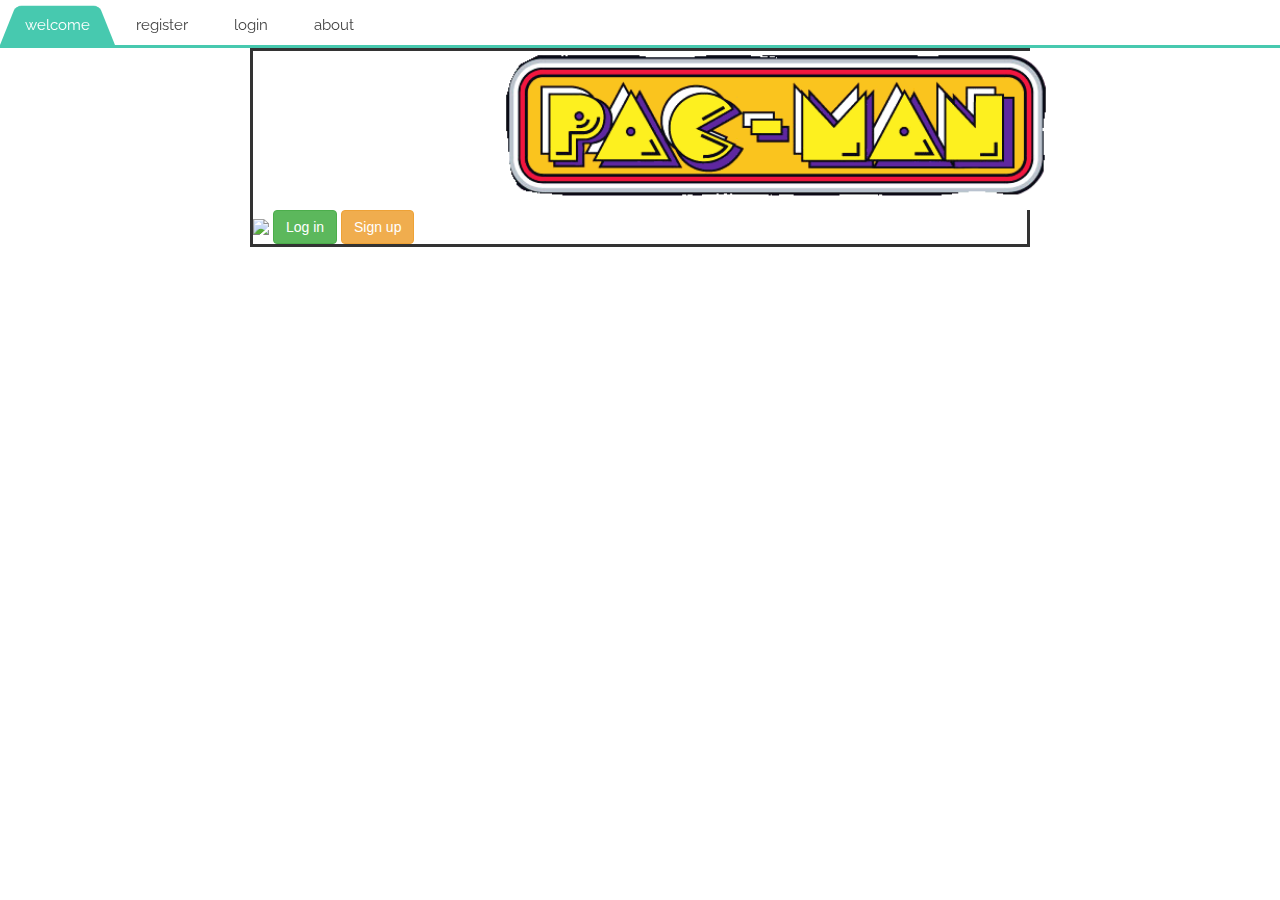
==== index.html @ bb159122 "a" ====
<!DOCTYPE html>
<html lang="en">
<head>
	<meta charset="UTF-8">
	<title>test</title>
	<script src="./jquery-3.4.1.slim.min.js"></script>
	<script type="text/javascript" src="./app.js"></script>
	<script src="./jquery.validate.js"></script>
	<script src="./formValidation.js"></script>
	<link rel="stylesheet" href="https://maxcdn.bootstrapcdn.com/bootstrap/3.3.5/css/bootstrap.min.css" />
	<link rel="stylesheet" type="text/css" href="style.css">
</head>
<body>
<div id='cssmenu'>
	<ul>
		<li class='active' id='welcome'><a href='#'>welcome</a></li>
		<li class='register'><a ref='#'>register</a></li>
		<li class='login'><a href='#'>login</a></li>
		<li id='about'><a href='#'>about</a></li>
	</ul>
</div>
<div class="content" id="welcomeDiv" >
	<div style="border-style: solid; margin-left: 250px;margin-right: 250px">
		<img src="pacTry.png" height="=100px" width="1200" style="padding-left: 250px">
		<img src="logoGif.gif" height="=200px" width="200px">
		<button type="button" id="loginBtn" class="btn btn-success">Log in</button>
		<button type="button" id="signupBtn"class="btn btn-warning">Sign up</button>
	</div>
</div>

<div class="content" id="settingsDiv" style='display:none'>
		<label style="align: center">Game Settings</label>
		<form  id="gameSettingform" method="post" class="form-horizontal" action="">
			<div class="form-group">
				<label class="col-sm-4 control-label" for="keyup">Key Up:</label>
				<div class="col-sm-1">
					<input type="text"  class="form-control" id="keyup" name="keyup" placeholder="keyup" maxlength="1" onkeydown="keyup_Output.value=event.keyCode;keyup.value=''"/>
				</div>
				<output style="color: red"  id="keyup_Output">38</output>
			</div>
			<div class="form-group">
				<label class="col-sm-4 control-label" for="keydown">Key Down:</label>
				<div class="col-sm-1">
					<input type="text"  class="form-control" id="keydown" name="keydown" placeholder="keydown" maxlength="1" onkeydown="keydown_Output.value=event.keyCode;keydown.value=''"/>
				</div>
				<output style="color: red"  id="keydown_Output">40</output>
			</div>
	<div class="form-group">
		<label class="col-sm-4 control-label" for="keyleft">Key Left:</label>
		<div class="col-sm-1">
			<input type="text"  class="form-control" id="keyleft" name="keyleft" placeholder="keyleft" maxlength="1" onkeydown="keyleft_Output.value=event.keyCode;keyleft.value=''"/>
		</div>
		<output style="color: red"  id="keyleft_Output">37</output>
	</div>
	<div class="form-group">
		<label class="col-sm-4 control-label" for="keyright">Key Right:</label>
		<div class="col-sm-1">
			<input type="text"  class="form-control" id="keyright" name="keyright" placeholder="keyright" maxlength="1" onkeydown="keyright_Output.value=event.keyCode;keyright.value=''"/>
		</div>
		<output style="color: red"  id="keyright_Output">39</output>
	</div>
	<div class="form-group">
		<label class="col-sm-4 control-label" for="numberBalls">Number of balls:</label>
		<div class="col-sm-2">
			<input type="range" value="50" class="form-control" id="numberBalls" name="numberBalls" placeholder="numberBalls" min="50" max="90" oninput="numberBalls_Output.value=numberBalls.value"/>
		</div>
		<output style="color: red"  id="numberBalls_Output">50</output>
	</div>
	<div class="form-group">
		<label class="col-sm-4 control-label" for="5PointBalls">5 point balls:</label>
		<div class="col-sm-1">
			<input type="color" value="#FF0000"  class="form-control" id="5PointBalls" name="5PointBalls" placeholder="5PointBalls"/>
		</div>
	</div>
	<div class="form-group">
		<label class="col-sm-4 control-label" for="15PointBalls">15 point balls:</label>
		<div class="col-sm-1">
			<input type="color" value="#0000FF"  class="form-control" id="15PointBalls" name="15PointBalls" placeholder="15PointBalls"/>
		</div>
	</div>
	<div class="form-group">
		<label class="col-sm-4 control-label" for="25PointBalls">25 point balls:</label>
		<div class="col-sm-1">
			<input type="color" value="#00FF00" class="form-control" id="25PointBalls" name="25PointBalls" placeholder="25PointBalls"/>
		</div>
	</div>
	<div class="form-group">
		<label class="col-sm-4 control-label" for="gameTime">Game time:</label>
		<div class="col-sm-2">
			<input type="range" value="60"  class="form-control" id="gameTime" name="gameTime" placeholder="gameTime" min="60" max="300" oninput="gameTime_Output.value=gameTime.value"/>
		</div>
		<output style="color: red"  id="gameTime_Output">60</output>
	</div>
	<div class="form-group">
		<label class="col-sm-4 control-label" for="numberMonters">Number of monsters:</label>
		<div class="col-sm-2">
			<input type="range" value="2"  class="form-control" id="numberMonters" name="numberMonters" placeholder="numberMonters" min="1" max="4" oninput="numberMonters_Output.value=numberMonters.value"/>
		</div>
		<output style="color: red"  id="numberMonters_Output">2</output>
	</div>
	<div class="col-sm-5 col-sm-offset-4">
		<button type="button" class="btn btn-primary" name="randomSetting"  id="randomSettings" onclick="randomSett()">Random settings</button>
		<button type="submit" class="btn btn-primary" name="submitSettings"  id="submitSettings">Start game</button>
	</div>
	</form>
</div>


<div class="content" id="registerDiv" style='display:none'>
	<!--sign up-->
	<div class="classSignUp">
		<label style="align-content: center">Sign Up</label>
		<form id="signupForm" method="post" class="form-horizontal" action="">
			<div class="form-group">
				<label class="col-sm-4 control-label" for="username">Username</label>
				<div class="col-sm-5">
					<input type="text" class="form-control" id="username" name="username" placeholder="Username" />
				</div>
			</div>
			<div class="form-group">
				<label class="col-sm-4 control-label" for="datepicker" >Birth Date</label>
				<div class="col-sm-5">
					<input type="date" class="form-control" id="datepicker" name="datepicker" placeholder="datepicker"  />
				</div>
			</div>

			<div class="form-group">
				<label class="col-sm-4 control-label" for="email">Email</label>
				<div class="col-sm-5">
					<input type="text" class="form-control" id="email" name="email" placeholder="Email" />
				</div>
			</div>

			<div class="form-group">
				<label class="col-sm-4 control-label" for="password">Password</label>
				<div class="col-sm-5">
					<input type="password" class="form-control" id="password" name="password" placeholder="Password" />
				</div>
			</div>

			<div class="form-group">
				<label class="col-sm-4 control-label" for="confirm_password">Confirm password</label>
				<div class="col-sm-5">
					<input type="password" class="form-control" id="confirm_password" name="confirm_password" placeholder="Confirm password" />
				</div>
			</div>
			<div class="form-group">
				<div class="col-sm-9 col-sm-offset-4">
					<button type="submit" class="btn btn-primary" name="signup" value="Sign up" >Sign up</button>
				</div>
			</div>
		</form>
	</div>
</div>
<div class="content" id="loginDiv" style='display:none'>
		<label style="align-content: center">Login</label>
		<form id="loginForm" method="post" class="form-horizontal" >
			<div class="form-group">
				<label class="col-sm-4 control-label" for="loginUsername">Username</label>
				<div class="col-sm-5">
					<input type="text" class="form-control" id="loginUsername" name="username" placeholder="Username" />
				</div>
			</div>
			<div class="form-group">
				<label class="col-sm-4 control-label" for="loginPassword">Password</label>
				<div class="col-sm-5">
					<input type="password" class="form-control" id="loginPassword" name="password" placeholder="Password" />
				</div>
			</div>

			<div class="form-group">
				<div class="col-sm-9 col-sm-offset-4">
					<input type="submit" id="loginButton" class="btn btn-primary" name="login"  value="Log in"></input>
				</div>
			</div>
		</form>
</div>
<div id="aboutDiv" style='display:none'>

</div>
<div class="content" id="gameDiv" style="position:absolute; margin-left: 300px;margin-right: 100px; width:100%; height:100%; display:none ">
	<div style="width: 100%; overflow: hidden;">
		<div style="width: 200px; float: left;">
			<div id="score">
				<label for="lblScore">SCORE:</label>
				<input id="lblScore" type="text" />
			</div>
			<div id="time">
				<label for="lblTime">TIME:</label>
				<input id="lblTime" type="text" />
			</div>
		</div>
		<div style="margin-left: 0px;">
			<canvas style="border-style: solid" id="heartCanvas" height="100" width="400"></canvas>
		</div>
	</div>
	<div id="game">
		<canvas style="border-style: solid" id="canvas" height="600" width="600"></canvas>
	</div>
	<button onclick="beginGame()">Start a new game</button>
</div>
<div id="myModal" class="modal">
	<div class="modal-content">
		<span class="close">&times;</span>
		<p>המשחק של עומר וצליל</p>
		<p>נעשה שימוש ב-template מהקישור הבא:</p>
		<p>https://www.w3schools.com/howto/tryit.asp?filename=tryhow_css_modal</p>
	</div>

</div>
<audio controls style='display:none'>
	<source src="moshik.mp3" type="audio/mpeg" >
</audio>
<script type="text/javascript" src="./menu.js"></script>
</body>
</html>
---- style.css ----
@import url(http://fonts.googleapis.com/css?family=Raleway);
#cssmenu,
#cssmenu ul,
#cssmenu ul li,
#cssmenu ul li a {
    margin: 0;
    padding: 0;
    border: 0;
    list-style: none;
    line-height: 1;
    display: block;
    position: relative;
    -webkit-box-sizing: border-box;
    -moz-box-sizing: border-box;
    box-sizing: border-box;
}
#cssmenu:after,
#cssmenu > ul:after {
    content: ".";
    display: block;
    clear: both;
    visibility: hidden;
    line-height: 0;
    height: 0;
}
#cssmenu {
    width: auto;
    border-bottom: 3px solid #47c9af;
    font-family: Raleway, sans-serif;
    line-height: 1;
}
#cssmenu ul {
    background: #ffffff;
}
#cssmenu > ul > li {
    float: left;
}
#cssmenu.align-center > ul {
    font-size: 0;
    text-align: center;
}
#cssmenu.align-center > ul > li {
    display: inline-block;
    float: none;
}
#cssmenu.align-right > ul > li {
    float: right;
}
#cssmenu.align-right > ul > li > a {
    margin-right: 0;
    margin-left: -4px;
}
#cssmenu > ul > li > a {
    z-index: 2;
    padding: 18px 25px 12px 25px;
    font-size: 15px;
    font-weight: 400;
    text-decoration: none;
    color: #444444;
    -webkit-transition: all .2s ease;
    -moz-transition: all .2s ease;
    -ms-transition: all .2s ease;
    -o-transition: all .2s ease;
    transition: all .2s ease;
    margin-right: -4px;
}
#cssmenu > ul > li.active > a,
#cssmenu > ul > li:hover > a,
#cssmenu > ul > li > a:hover {
    color: #ffffff;
}
#cssmenu > ul > li > a:after {
    position: absolute;
    left: 0;
    bottom: 0;
    right: 0;
    z-index: -1;
    width: 100%;
    height: 120%;
    border-top-left-radius: 8px;
    border-top-right-radius: 8px;
    content: "";
    -webkit-transition: all .2s ease;
    -o-transition: all .2s ease;
    transition: all .2s ease;
    -webkit-transform: perspective(5px) rotateX(2deg);
    -webkit-transform-origin: bottom;
    -moz-transform: perspective(5px) rotateX(2deg);
    -moz-transform-origin: bottom;
    transform: perspective(5px) rotateX(2deg);
    transform-origin: bottom;
}
#cssmenu > ul > li.active > a:after,
#cssmenu > ul > li:hover > a:after,
#cssmenu > ul > li > a:hover:after {
    background: #47c9af;
}

.modal {
    display: none; /* Hidden by default */
    position: fixed; /* Stay in place */
    z-index: 1; /* Sit on top */
    left: 0;
    top: 0;
    width: 100%; /* Full width */
    height: 100%; /* Full height */
    overflow: auto; /* Enable scroll if needed */
    background-color: rgb(0,0,0); /* Fallback color */
    background-color: rgba(0,0,0,0.4); /* Black w/ opacity */
}

/* Modal Content/Box */
.modal-content {
    background-color: #fefefe;
    margin: 15% auto; /* 15% from the top and centered */
    padding: 20px;
    border: 1px solid #888;
    width: 80%; /* Could be more or less, depending on screen size */
}

/* The Close Button */
.close {
    color: #aaa;
    float: right;
    font-size: 28px;
    font-weight: bold;
}

.close:hover,
.close:focus {
    color: black;
    text-decoration: none;
    cursor: pointer;
}
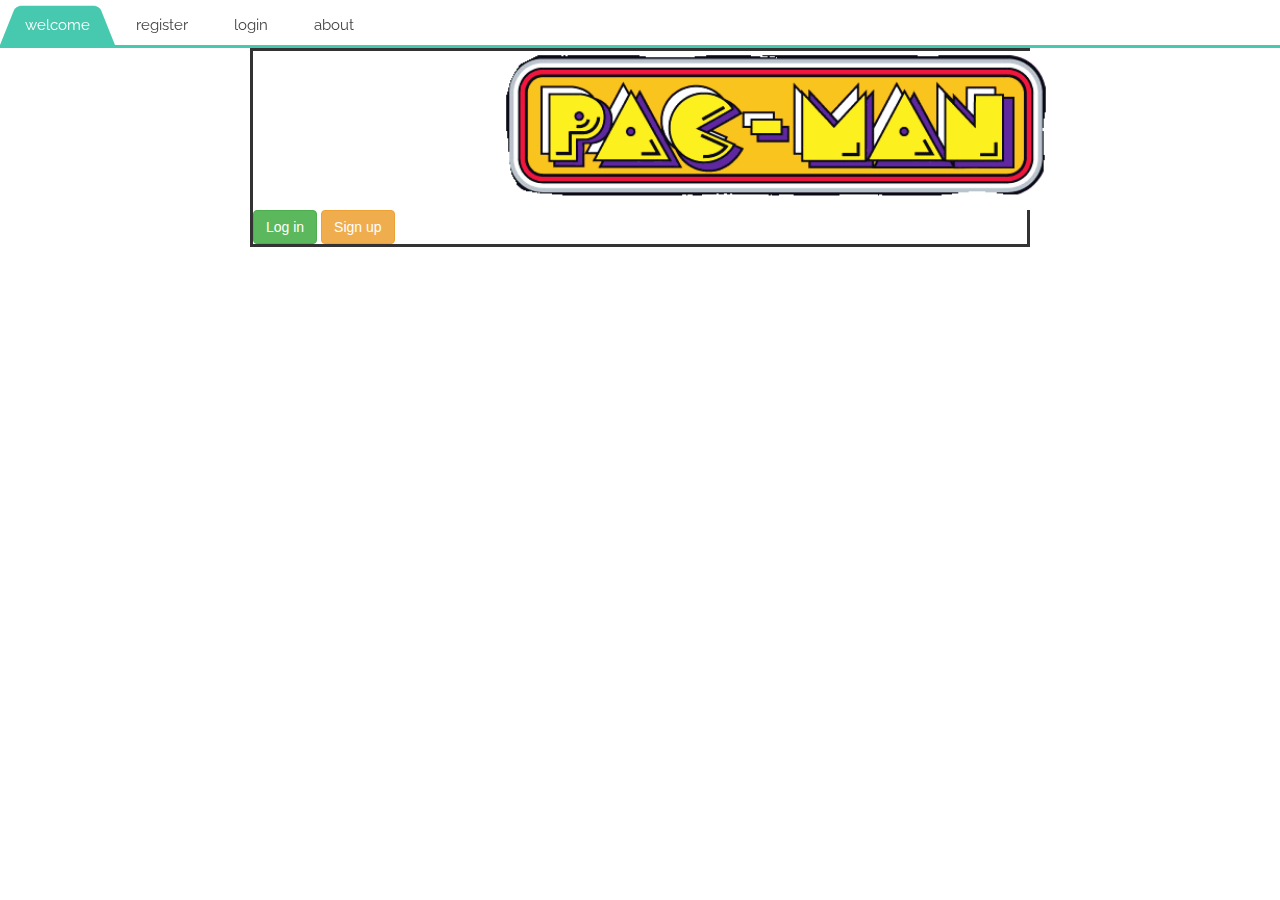
==== commit a85e9220: "game div fixes+ heart canvas ready" ====
--- a/index.html
+++ b/index.html
@@ -9,6 +9,7 @@
 	<script src="./formValidation.js"></script>
 	<link rel="stylesheet" href="https://maxcdn.bootstrapcdn.com/bootstrap/3.3.5/css/bootstrap.min.css" />
 	<link rel="stylesheet" type="text/css" href="style.css">
+
 </head>
 <body>
 <div id='cssmenu'>
@@ -22,7 +23,7 @@
 <div class="content" id="welcomeDiv" >
 	<div style="border-style: solid; margin-left: 250px;margin-right: 250px">
 		<img src="pacTry.png" height="=100px" width="1200" style="padding-left: 250px">
-		<img src="logoGif.gif" height="=200px" width="200px">
+
 		<button type="button" id="loginBtn" class="btn btn-success">Log in</button>
 		<button type="button" id="signupBtn"class="btn btn-warning">Sign up</button>
 	</div>
@@ -50,7 +51,7 @@
 		<div class="col-sm-1">
 			<input type="text"  class="form-control" id="keyleft" name="keyleft" placeholder="keyleft" maxlength="1" onkeydown="keyleft_Output.value=event.keyCode;keyleft.value=''"/>
 		</div>
-		<output style="color: red"  id="keyleft_Output">37</output>
+		<output style="color: #ff0000" id="keyleft_Output">37</output>
 	</div>
 	<div class="form-group">
 		<label class="col-sm-4 control-label" for="keyright">Key Right:</label>
@@ -69,7 +70,7 @@
 	<div class="form-group">
 		<label class="col-sm-4 control-label" for="5PointBalls">5 point balls:</label>
 		<div class="col-sm-1">
-			<input type="color" value="#FF0000"  class="form-control" id="5PointBalls" name="5PointBalls" placeholder="5PointBalls"/>
+			<input type="color" value="#ffe0bd"  class="form-control" id="5PointBalls" name="5PointBalls" placeholder="5PointBalls"/>
 		</div>
 	</div>
 	<div class="form-group">
@@ -103,101 +104,6 @@
 		<button type="submit" class="btn btn-primary" name="submitSettings"  id="submitSettings">Start game</button>
 	</div>
 	</form>
-</div>
-
-
-<div class="content" id="registerDiv" style='display:none'>
-	<!--sign up-->
-	<div class="classSignUp">
-		<label style="align-content: center">Sign Up</label>
-		<form id="signupForm" method="post" class="form-horizontal" action="">
-			<div class="form-group">
-				<label class="col-sm-4 control-label" for="username">Username</label>
-				<div class="col-sm-5">
-					<input type="text" class="form-control" id="username" name="username" placeholder="Username" />
-				</div>
-			</div>
-			<div class="form-group">
-				<label class="col-sm-4 control-label" for="datepicker" >Birth Date</label>
-				<div class="col-sm-5">
-					<input type="date" class="form-control" id="datepicker" name="datepicker" placeholder="datepicker"  />
-				</div>
-			</div>
-
-			<div class="form-group">
-				<label class="col-sm-4 control-label" for="email">Email</label>
-				<div class="col-sm-5">
-					<input type="text" class="form-control" id="email" name="email" placeholder="Email" />
-				</div>
-			</div>
-
-			<div class="form-group">
-				<label class="col-sm-4 control-label" for="password">Password</label>
-				<div class="col-sm-5">
-					<input type="password" class="form-control" id="password" name="password" placeholder="Password" />
-				</div>
-			</div>
-
-			<div class="form-group">
-				<label class="col-sm-4 control-label" for="confirm_password">Confirm password</label>
-				<div class="col-sm-5">
-					<input type="password" class="form-control" id="confirm_password" name="confirm_password" placeholder="Confirm password" />
-				</div>
-			</div>
-			<div class="form-group">
-				<div class="col-sm-9 col-sm-offset-4">
-					<button type="submit" class="btn btn-primary" name="signup" value="Sign up" >Sign up</button>
-				</div>
-			</div>
-		</form>
-	</div>
-</div>
-<div class="content" id="loginDiv" style='display:none'>
-		<label style="align-content: center">Login</label>
-		<form id="loginForm" method="post" class="form-horizontal" >
-			<div class="form-group">
-				<label class="col-sm-4 control-label" for="loginUsername">Username</label>
-				<div class="col-sm-5">
-					<input type="text" class="form-control" id="loginUsername" name="username" placeholder="Username" />
-				</div>
-			</div>
-			<div class="form-group">
-				<label class="col-sm-4 control-label" for="loginPassword">Password</label>
-				<div class="col-sm-5">
-					<input type="password" class="form-control" id="loginPassword" name="password" placeholder="Password" />
-				</div>
-			</div>
-
-			<div class="form-group">
-				<div class="col-sm-9 col-sm-offset-4">
-					<input type="submit" id="loginButton" class="btn btn-primary" name="login"  value="Log in"></input>
-				</div>
-			</div>
-		</form>
-</div>
-<div id="aboutDiv" style='display:none'>
-
-</div>
-<div class="content" id="gameDiv" style="position:absolute; margin-left: 300px;margin-right: 100px; width:100%; height:100%; display:none ">
-	<div style="width: 100%; overflow: hidden;">
-		<div style="width: 200px; float: left;">
-			<div id="score">
-				<label for="lblScore">SCORE:</label>
-				<input id="lblScore" type="text" />
-			</div>
-			<div id="time">
-				<label for="lblTime">TIME:</label>
-				<input id="lblTime" type="text" />
-			</div>
-		</div>
-		<div style="margin-left: 0px;">
-			<canvas style="border-style: solid" id="heartCanvas" height="100" width="400"></canvas>
-		</div>
-	</div>
-	<div id="game">
-		<canvas style="border-style: solid" id="canvas" height="600" width="600"></canvas>
-	</div>
-	<button onclick="beginGame()">Start a new game</button>
 </div>
 <div id="myModal" class="modal">
 	<div class="modal-content">
@@ -208,9 +114,154 @@
 	</div>
 
 </div>
+<div class="content" id="registerDiv" style='display:none'>
+	<!--sign up-->
+	<div class="classSignUp">
+		<label style="align-content: center">Sign Up</label>
+		<form id="signupForm" method="post" class="form-horizontal" action="">
+			<div class="form-group">
+				<label class="col-sm-4 control-label" for="username">Username</label>
+				<div class="col-sm-5">
+					<input type="text" class="form-control" id="username" name="username" placeholder="Username" />
+				</div>
+			</div>
+			<div class="form-group">
+				<label class="col-sm-4 control-label" for="datepicker" >Birth Date</label>
+				<div class="col-sm-5">
+					<input type="date" class="form-control" id="datepicker" name="datepicker" placeholder="datepicker"  />
+				</div>
+			</div>
+
+			<div class="form-group">
+				<label class="col-sm-4 control-label" for="email">Email</label>
+				<div class="col-sm-5">
+					<input type="text" class="form-control" id="email" name="email" placeholder="Email" />
+				</div>
+			</div>
+
+			<div class="form-group">
+				<label class="col-sm-4 control-label" for="password">Password</label>
+				<div class="col-sm-5">
+					<input type="password" class="form-control" id="password" name="password" placeholder="Password" />
+				</div>
+			</div>
+
+			<div class="form-group">
+				<label class="col-sm-4 control-label" for="confirm_password">Confirm password</label>
+				<div class="col-sm-5">
+					<input type="password" class="form-control" id="confirm_password" name="confirm_password" placeholder="Confirm password" />
+				</div>
+			</div>
+			<div class="form-group">
+				<div class="col-sm-9 col-sm-offset-4">
+					<button type="submit" class="btn btn-primary" name="signup" value="Sign up" >Sign up</button>
+				</div>
+			</div>
+		</form>
+	</div>
+</div>
+<div class="content" id="loginDiv" style='display:none'>
+		<label style="align-content: center">Login</label>
+		<form id="loginForm" method="post" class="form-horizontal" >
+			<div class="form-group">
+				<label class="col-sm-4 control-label" for="loginUsername">Username</label>
+				<div class="col-sm-5">
+					<input type="text" class="form-control" id="loginUsername" name="username" placeholder="Username" />
+				</div>
+			</div>
+			<div class="form-group">
+				<label class="col-sm-4 control-label" for="loginPassword">Password</label>
+				<div class="col-sm-5">
+					<input type="password" class="form-control" id="loginPassword" name="password" placeholder="Password" />
+				</div>
+			</div>
+
+			<div class="form-group">
+				<div class="col-sm-9 col-sm-offset-4">
+					<input type="submit" id="loginButton" class="btn btn-primary" name="login"  value="Log in"></input>
+				</div>
+			</div>
+		</form>
+</div>
+<div class="content" id="gameDiv" style=" display:none ">
+	<div class="container" style="text-align: center">
+		<div class="row" style="height: 80px">
+			<div class="col-sm-2" style="text-align: left;">
+				<div id="score" style="padding-left: 100px; height: 40px ;"  >
+					<label for="lblScore" style="float:left; margin-right: 3px;">Score:</label>
+					<output id="lblScore" type="text"  style="padding-bottom: 2px"/>
+				</div>
+				<div id="time" style="padding-left: 100px; height: 40px">
+					<label for="lblTime" style="float:left;margin-right: 3px ">Time:</label>
+					<output id="lblTime" type="text" style="padding-bottom: 2px"/>
+				</div>
+			</div>
+			<div  class="col-sm-10" >
+				<div align="left">
+					<canvas  id="heartCanvas" height="80" width="400" style="padding-left: 50px"></canvas>
+				</div>
+			</div>
+		</div>
+		<div class="row">
+			<div  id="game" class="col-sm-10" style="text-align: center">
+				<canvas style="border-style: groove" id="canvas" height="600" width="600" ></canvas>
+			</div>
+			<div class="col-sm-2" style="text-align: center;">
+				<label >Game Settings:</label>
+				<br>
+				<div id="lblgameTime">
+					<label >Game Time:</label>
+					<output id="lblgameTime_Output" type="text"  />
+				</div>
+				<div  id="lblnumOfBalls">
+					<label>Number of Balls:</label>
+					<output id="lblnumOfBalls_Output" type="text" />
+				</div>
+				<div  id="lblnumOfMons">
+					<label>Number of Monsters:</label>
+					<output id="lblnumOfMons_Output" type="text" />
+				</div>
+				<div  id="lblUpkey">
+					<label>Up Key:</label>
+					<output id="lblUpkey_Output" type="text" />
+				</div>
+				<div  id="lblDowntkey">
+					<label>Down Key:</label>
+					<output id="lblDownkey_Output" type="text" />
+				</div>
+				<div  id="lblLeftkey">
+					<label>Left Key:</label>
+					<output id="lblLeftkey_Output" type="text" />
+				</div>
+				<div  id="lblRightkey">
+					<label>Right Key:</label>
+					<output id="lblRightkey_Output" type="text" />
+				</div>
+				<div  id="lbl5PointColor">
+					<label>5 Point Color:</label>
+					<canvas id="5pointColor" width="20" height="10"></canvas>
+				</div>
+				<div  id="lbl15PointColor">
+					<label>15 Point Color:</label>
+					<canvas id="15pointColor" width="20" height="10"></canvas>
+
+				</div>
+				<div  id="lbl25PointColor">
+					<label>25 Point Color:</label>
+					<canvas id="25pointColor" width="20" height="10"></canvas>
+				</div>
+				<div>
+					<button onclick="beginGame()" class="btn btn-default btn-lg active">New Game</button>
+				</div>
+
+			</div>
+		</div>
+	</div>
+</div>
+<script type="text/javascript" src="./menu.js"></script>
 <audio controls style='display:none'>
 	<source src="moshik.mp3" type="audio/mpeg" >
 </audio>
-<script type="text/javascript" src="./menu.js"></script>
+</div>
 </body>
 </html>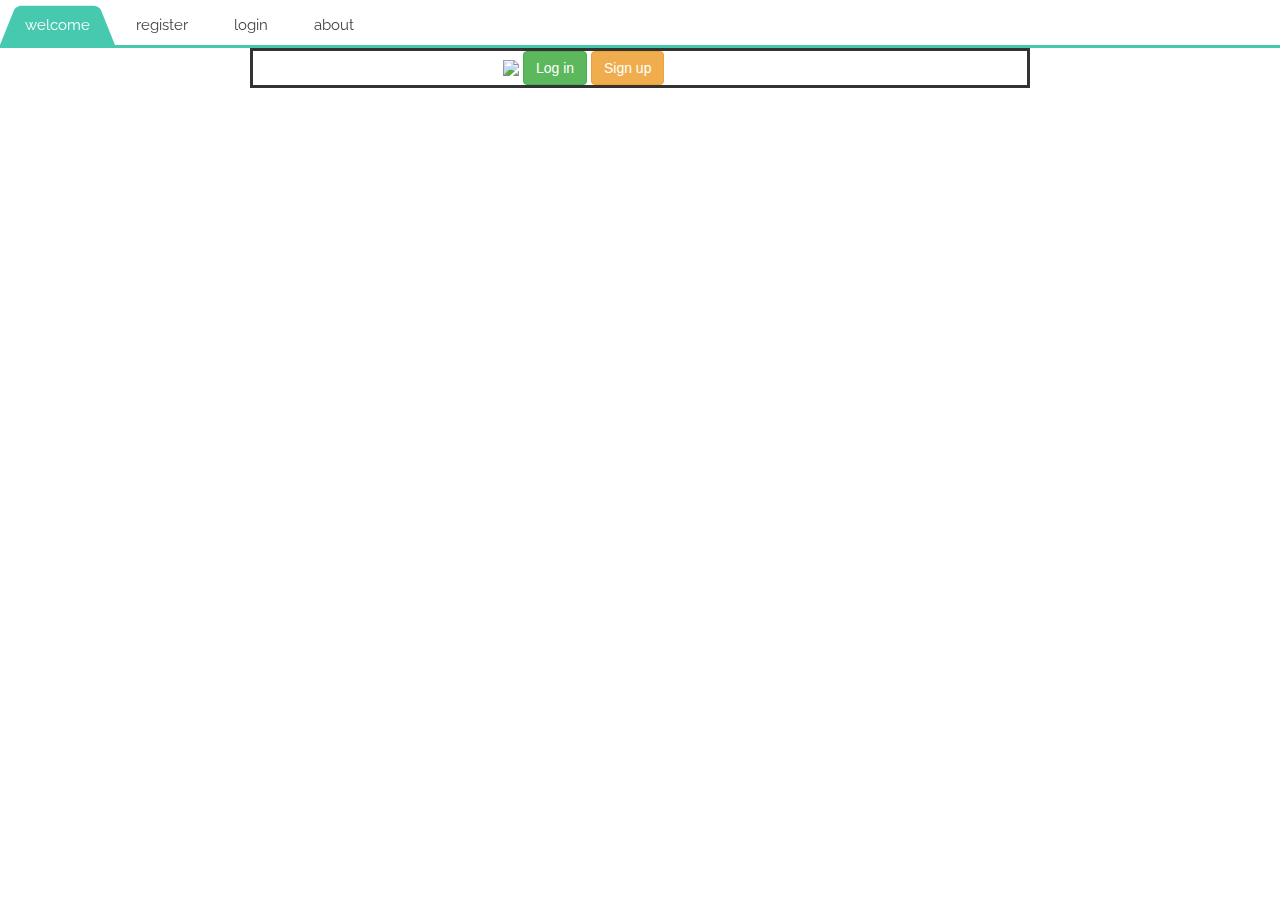
==== commit a804975a: "Merge remote-tracking branch 'origin/master'" ====
--- a/index.html
+++ b/index.html
@@ -4,12 +4,11 @@
 	<meta charset="UTF-8">
 	<title>test</title>
 	<script src="./jquery-3.4.1.slim.min.js"></script>
-	<script type="text/javascript" src="./app.js"></script>
-	<script src="./jquery.validate.js"></script>
-	<script src="./formValidation.js"></script>
+	<script type="text/javascript" src="js/app.js"></script>
+	<script src="js/jquery.validate.js"></script>
+	<script src="js/formValidation.js"></script>
 	<link rel="stylesheet" href="https://maxcdn.bootstrapcdn.com/bootstrap/3.3.5/css/bootstrap.min.css" />
 	<link rel="stylesheet" type="text/css" href="style.css">
-
 </head>
 <body>
 <div id='cssmenu'>
@@ -22,7 +21,7 @@
 </div>
 <div class="content" id="welcomeDiv" >
 	<div style="border-style: solid; margin-left: 250px;margin-right: 250px">
-		<img src="pacTry.png" height="=100px" width="1200" style="padding-left: 250px">
+		<img src="image/pacTry.png" height="=100px" width="1200" style="padding-left: 250px">
 
 		<button type="button" id="loginBtn" class="btn btn-success">Log in</button>
 		<button type="button" id="signupBtn"class="btn btn-warning">Sign up</button>
@@ -250,17 +249,19 @@
 					<label>25 Point Color:</label>
 					<canvas id="25pointColor" width="20" height="10"></canvas>
 				</div>
-				<div>
+				<div style="float:left" >
+					<button onclick="beginGame()" class="btn btn-default btn-lg active">Change settings</button>
 					<button onclick="beginGame()" class="btn btn-default btn-lg active">New Game</button>
-				</div>
-
-			</div>
-		</div>
-	</div>
-</div>
-<script type="text/javascript" src="./menu.js"></script>
+					<button  id="btnSetSettings" class="btn btn-default btn-lg active">Settings</button>
+				</div>
+
+			</div>
+		</div>
+	</div>
+</div>
+<script type="text/javascript" src="js/menu.js"></script>
 <audio controls style='display:none'>
-	<source src="moshik.mp3" type="audio/mpeg" >
+	<source src="sound/moshik.mp3" type="audio/mpeg" >
 </audio>
 </div>
 </body>
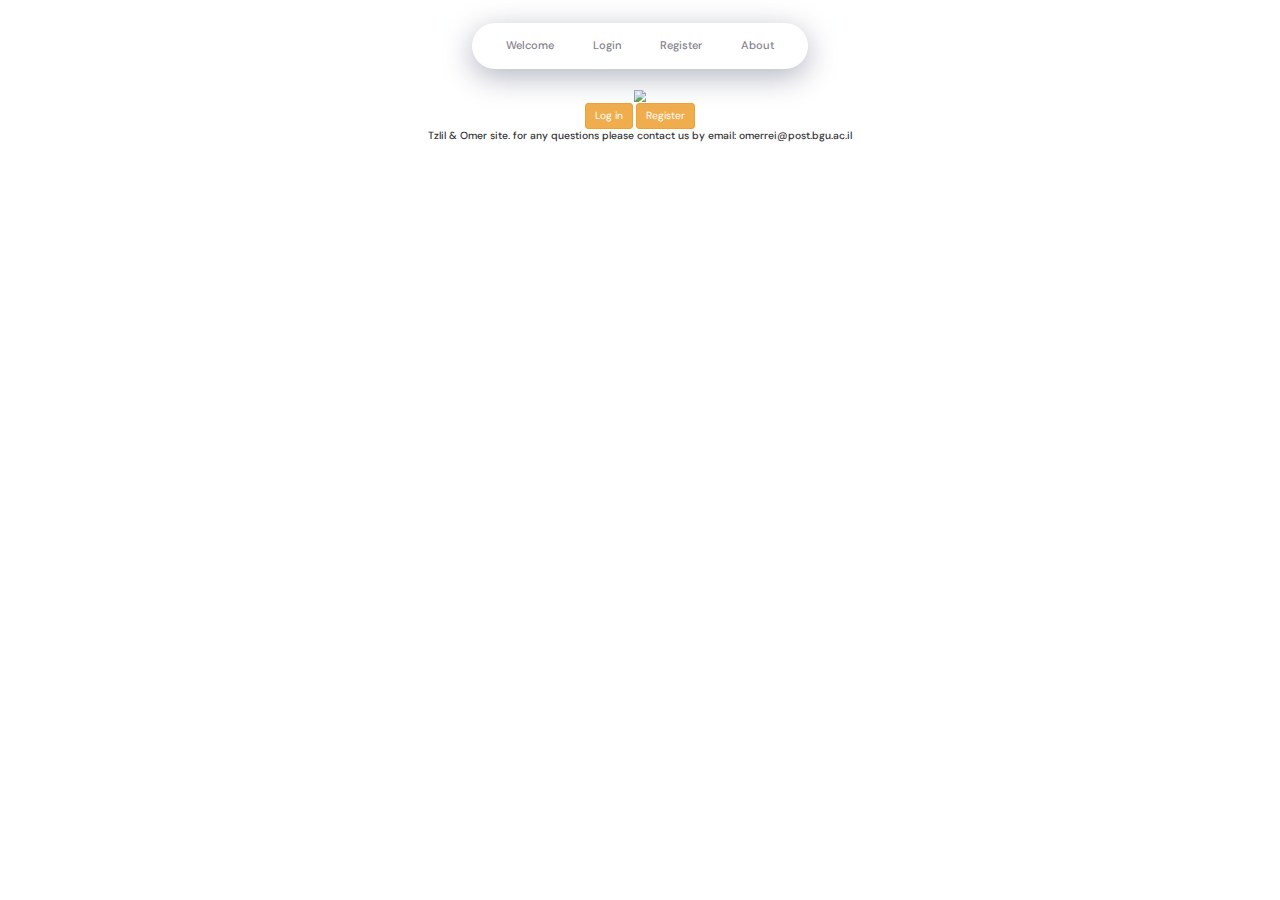
==== commit 5932a827: "last commit inshala" ====
--- a/index.html
+++ b/index.html
@@ -3,109 +3,120 @@
 <head>
 	<meta charset="UTF-8">
 	<title>test</title>
-	<script src="./jquery-3.4.1.slim.min.js"></script>
-	<script type="text/javascript" src="js/app.js"></script>
+	<script src="js/jquery-3.4.1.slim.min.js"></script>
+	<link rel="stylesheet" type="text/css" href="style.css">
 	<script src="js/jquery.validate.js"></script>
 	<script src="js/formValidation.js"></script>
-	<link rel="stylesheet" href="https://maxcdn.bootstrapcdn.com/bootstrap/3.3.5/css/bootstrap.min.css" />
-	<link rel="stylesheet" type="text/css" href="style.css">
+	<script src="js/app.js"></script>
+	<script src="js/menu.js"></script>
+	<!--    <link rel="stylesheet" href="https://stackpath.bootstrapcdn.com/bootstrap/4.3.1/css/bootstrap.min.css" >-->
 </head>
 <body>
-<div id='cssmenu'>
-	<ul>
-		<li class='active' id='welcome'><a href='#'>welcome</a></li>
-		<li class='register'><a ref='#'>register</a></li>
-		<li class='login'><a href='#'>login</a></li>
-		<li id='about'><a href='#'>about</a></li>
-	</ul>
-</div>
-<div class="content" id="welcomeDiv" >
-	<div style="border-style: solid; margin-left: 250px;margin-right: 250px">
-		<img src="image/pacTry.png" height="=100px" width="1200" style="padding-left: 250px">
-
-		<button type="button" id="loginBtn" class="btn btn-success">Log in</button>
-		<button type="button" id="signupBtn"class="btn btn-warning">Sign up</button>
-	</div>
-</div>
-
+<div align="center">
+	<canvas  id="headCanvas" height="25" width="800" align="center" ></canvas>
+	</br>
+</div>
+<divmenu id='cssmenu' align="center" >
+	<nav class="nav" >
+		<a href="#" class="nav-item" active-color="orange" id="aWelcome">Welcome</a>
+		<a href="#" class="nav-item" active-color="blue" id="aLogin">Login</a>
+		<a href="#" class="nav-item" active-color="red" id="aRegister">Register</a>
+		<a href="#" class="nav-item" active-color="green" id="aAbout">About</a>
+		<span class="nav-indicator"></span>
+	</nav>
+</divmenu>
+
+<div class="content" id="welcomeDiv" align="center" >
+	</br>
+	<img src="image/welcomePic.png">
+	</br>
+	<fieldset class="fieldWelcome" >
+		<div >
+
+			<button type="button" id="loginBtn" class="btn btn-warning">Log in</button>
+			<button type="button" id="signupBtn"class="btn btn-warning">Register</button>
+		</div>
+	</fieldset>
+</div>
 <div class="content" id="settingsDiv" style='display:none'>
-		<label style="align: center">Game Settings</label>
-		<form  id="gameSettingform" method="post" class="form-horizontal" action="">
-			<div class="form-group">
-				<label class="col-sm-4 control-label" for="keyup">Key Up:</label>
-				<div class="col-sm-1">
-					<input type="text"  class="form-control" id="keyup" name="keyup" placeholder="keyup" maxlength="1" onkeydown="keyup_Output.value=event.keyCode;keyup.value=''"/>
-				</div>
-				<output style="color: red"  id="keyup_Output">38</output>
-			</div>
-			<div class="form-group">
-				<label class="col-sm-4 control-label" for="keydown">Key Down:</label>
-				<div class="col-sm-1">
-					<input type="text"  class="form-control" id="keydown" name="keydown" placeholder="keydown" maxlength="1" onkeydown="keydown_Output.value=event.keyCode;keydown.value=''"/>
-				</div>
-				<output style="color: red"  id="keydown_Output">40</output>
-			</div>
-	<div class="form-group">
-		<label class="col-sm-4 control-label" for="keyleft">Key Left:</label>
-		<div class="col-sm-1">
-			<input type="text"  class="form-control" id="keyleft" name="keyleft" placeholder="keyleft" maxlength="1" onkeydown="keyleft_Output.value=event.keyCode;keyleft.value=''"/>
-		</div>
-		<output style="color: #ff0000" id="keyleft_Output">37</output>
-	</div>
-	<div class="form-group">
-		<label class="col-sm-4 control-label" for="keyright">Key Right:</label>
-		<div class="col-sm-1">
-			<input type="text"  class="form-control" id="keyright" name="keyright" placeholder="keyright" maxlength="1" onkeydown="keyright_Output.value=event.keyCode;keyright.value=''"/>
-		</div>
-		<output style="color: red"  id="keyright_Output">39</output>
-	</div>
-	<div class="form-group">
-		<label class="col-sm-4 control-label" for="numberBalls">Number of balls:</label>
-		<div class="col-sm-2">
-			<input type="range" value="50" class="form-control" id="numberBalls" name="numberBalls" placeholder="numberBalls" min="50" max="90" oninput="numberBalls_Output.value=numberBalls.value"/>
-		</div>
-		<output style="color: red"  id="numberBalls_Output">50</output>
-	</div>
-	<div class="form-group">
-		<label class="col-sm-4 control-label" for="5PointBalls">5 point balls:</label>
-		<div class="col-sm-1">
-			<input type="color" value="#ffe0bd"  class="form-control" id="5PointBalls" name="5PointBalls" placeholder="5PointBalls"/>
-		</div>
-	</div>
-	<div class="form-group">
-		<label class="col-sm-4 control-label" for="15PointBalls">15 point balls:</label>
-		<div class="col-sm-1">
-			<input type="color" value="#0000FF"  class="form-control" id="15PointBalls" name="15PointBalls" placeholder="15PointBalls"/>
-		</div>
-	</div>
-	<div class="form-group">
-		<label class="col-sm-4 control-label" for="25PointBalls">25 point balls:</label>
-		<div class="col-sm-1">
-			<input type="color" value="#00FF00" class="form-control" id="25PointBalls" name="25PointBalls" placeholder="25PointBalls"/>
-		</div>
-	</div>
-	<div class="form-group">
-		<label class="col-sm-4 control-label" for="gameTime">Game time:</label>
-		<div class="col-sm-2">
-			<input type="range" value="60"  class="form-control" id="gameTime" name="gameTime" placeholder="gameTime" min="60" max="300" oninput="gameTime_Output.value=gameTime.value"/>
-		</div>
-		<output style="color: red"  id="gameTime_Output">60</output>
-	</div>
-	<div class="form-group">
-		<label class="col-sm-4 control-label" for="numberMonters">Number of monsters:</label>
-		<div class="col-sm-2">
-			<input type="range" value="2"  class="form-control" id="numberMonters" name="numberMonters" placeholder="numberMonters" min="1" max="4" oninput="numberMonters_Output.value=numberMonters.value"/>
-		</div>
-		<output style="color: red"  id="numberMonters_Output">2</output>
-	</div>
-	<div class="col-sm-5 col-sm-offset-4">
-		<button type="button" class="btn btn-primary" name="randomSetting"  id="randomSettings" onclick="randomSett()">Random settings</button>
-		<button type="submit" class="btn btn-primary" name="submitSettings"  id="submitSettings">Start game</button>
-	</div>
+	<h3  style="align: center"> Game Settings</h3>
+	<form  id="gameSettingform" method="post" class="form-horizontal" action="">
+		<div class="form-group">
+			<label class="col-sm-4 control-label" for="keyup">Key Up:</label>
+			<div class="col-sm-4">
+				<input type="text"  class="form-control" id="keyup" name="keyup" placeholder="keyup" maxlength="1" onkeydown="keyup_Output.value=event.keyCode;keyup.value=''"/>
+			</div>
+			<output style="color: blue"  id="keyup_Output">38</output>
+		</div>
+		<div class="form-group">
+			<label class="col-sm-4 control-label" for="keydown">Key Down:</label>
+			<div class="col-sm-4">
+				<input type="text"  class="form-control" id="keydown" name="keydown" placeholder="keydown" maxlength="1" onkeydown="keydown_Output.value=event.keyCode;keydown.value=''"/>
+			</div>
+			<output style="color: blue"  id="keydown_Output">40</output>
+		</div>
+		<div class="form-group">
+			<label class="col-sm-4 control-label" for="keyleft">Key Left:</label>
+			<div class="col-sm-4">
+				<input type="text"  class="form-control" id="keyleft" name="keyleft" placeholder="keyleft" maxlength="1" onkeydown="keyleft_Output.value=event.keyCode;keyleft.value=''"/>
+			</div>
+			<output style="color: blue" id="keyleft_Output">37</output>
+		</div>
+		<div class="form-group">
+			<label class="col-sm-4 control-label" for="keyright">Key Right:</label>
+			<div class="col-sm-4">
+				<input type="text"  class="form-control" id="keyright" name="keyright" placeholder="keyright" maxlength="1" onkeydown="keyright_Output.value=event.keyCode;keyright.value=''"/>
+			</div>
+			<output style="color: blue"  id="keyright_Output">39</output>
+		</div>
+		<div class="form-group">
+			<label class="col-sm-4 control-label" for="numberBalls">Number of balls:</label>
+			<div class="col-sm-4">
+				<input type="range" value="50" class="form-control" id="numberBalls" name="numberBalls" placeholder="numberBalls" min="50" max="90" oninput="numberBalls_Output.value=numberBalls.value"/>
+			</div>
+			<output style="color: blue"  id="numberBalls_Output">50</output>
+		</div>
+		<div class="form-group">
+			<label class="col-sm-4 control-label" for="5PointBalls">5 point balls:</label>
+			<div class="col-sm-4">
+				<input type="color" value="#cc3300"  class="form-control" id="5PointBalls" name="5PointBalls" placeholder="5PointBalls"/>
+			</div>
+		</div>
+		<div class="form-group">
+			<label class="col-sm-4 control-label" for="15PointBalls">15 point balls:</label>
+			<div class="col-sm-4">
+				<input type="color" value="#0000FF"  class="form-control" id="15PointBalls" name="15PointBalls" placeholder="15PointBalls"/>
+			</div>
+		</div>
+		<div class="form-group">
+			<label class="col-sm-4 control-label" for="25PointBalls">25 point balls:</label>
+			<div class="col-sm-4">
+				<input type="color" value="#00FF00" class="form-control" id="25PointBalls" name="25PointBalls" placeholder="25PointBalls"/>
+			</div>
+		</div>
+		<div class="form-group">
+			<label class="col-sm-4 control-label" for="gameTime">Game time:</label>
+			<div class="col-sm-4">
+				<input type="range" value="60"  class="form-control" id="gameTime" name="gameTime" placeholder="gameTime" min="60" max="300" oninput="gameTime_Output.value=gameTime.value"/>
+			</div>
+			<output style="color: blue"  id="gameTime_Output">60</output>
+		</div>
+		<div class="form-group">
+			<label class="col-sm-4 control-label" for="numberMonters">Number of monsters:</label>
+			<div class="col-sm-4">
+				<input type="range" value="2"  class="form-control" id="numberMonters" name="numberMonters" placeholder="numberMonters" min="1" max="4" oninput="numberMonters_Output.value=numberMonters.value"/>
+			</div>
+			<output style="color: blue"  id="numberMonters_Output">2</output>
+		</div>
+		<div class="col-sm-4 col-sm-offset-4">
+			<button type="button" class="btn btn-primary" name="randomSetting"  id="randomSettings" onclick="randomSett()">Random settings</button>
+			<button type="submit" class="btn btn-primary" name="submitSettings"  id="submitSettings">Start game</button>
+		</div>
 	</form>
-</div>
-<div id="myModal" class="modal">
-	<div class="modal-content">
+
+</div>
+<div id="myModal" class="modal"  style='display:none'>
+	<div class="modal-content" >
 		<span class="close">&times;</span>
 		<p>המשחק של עומר וצליל</p>
 		<p>נעשה שימוש ב-template מהקישור הבא:</p>
@@ -114,45 +125,46 @@
 
 </div>
 <div class="content" id="registerDiv" style='display:none'>
-	<!--sign up-->
 	<div class="classSignUp">
-		<label style="align-content: center">Sign Up</label>
+		<br>
+		<h3>Register</h3>
+		<br>
 		<form id="signupForm" method="post" class="form-horizontal" action="">
 			<div class="form-group">
 				<label class="col-sm-4 control-label" for="username">Username</label>
-				<div class="col-sm-5">
+				<div class="col-sm-4">
 					<input type="text" class="form-control" id="username" name="username" placeholder="Username" />
 				</div>
 			</div>
 			<div class="form-group">
 				<label class="col-sm-4 control-label" for="datepicker" >Birth Date</label>
-				<div class="col-sm-5">
+				<div class="col-sm-4">
 					<input type="date" class="form-control" id="datepicker" name="datepicker" placeholder="datepicker"  />
 				</div>
 			</div>
 
 			<div class="form-group">
 				<label class="col-sm-4 control-label" for="email">Email</label>
-				<div class="col-sm-5">
+				<div class="col-sm-4">
 					<input type="text" class="form-control" id="email" name="email" placeholder="Email" />
 				</div>
 			</div>
 
 			<div class="form-group">
 				<label class="col-sm-4 control-label" for="password">Password</label>
-				<div class="col-sm-5">
+				<div class="col-sm-4">
 					<input type="password" class="form-control" id="password" name="password" placeholder="Password" />
 				</div>
 			</div>
 
 			<div class="form-group">
 				<label class="col-sm-4 control-label" for="confirm_password">Confirm password</label>
-				<div class="col-sm-5">
+				<div class="col-sm-4">
 					<input type="password" class="form-control" id="confirm_password" name="confirm_password" placeholder="Confirm password" />
 				</div>
 			</div>
 			<div class="form-group">
-				<div class="col-sm-9 col-sm-offset-4">
+				<div class="col-sm-4 col-sm-offset-4">
 					<button type="submit" class="btn btn-primary" name="signup" value="Sign up" >Sign up</button>
 				</div>
 			</div>
@@ -160,109 +172,112 @@
 	</div>
 </div>
 <div class="content" id="loginDiv" style='display:none'>
-		<label style="align-content: center">Login</label>
-		<form id="loginForm" method="post" class="form-horizontal" >
-			<div class="form-group">
-				<label class="col-sm-4 control-label" for="loginUsername">Username</label>
-				<div class="col-sm-5">
-					<input type="text" class="form-control" id="loginUsername" name="username" placeholder="Username" />
-				</div>
-			</div>
-			<div class="form-group">
-				<label class="col-sm-4 control-label" for="loginPassword">Password</label>
-				<div class="col-sm-5">
-					<input type="password" class="form-control" id="loginPassword" name="password" placeholder="Password" />
-				</div>
-			</div>
-
-			<div class="form-group">
-				<div class="col-sm-9 col-sm-offset-4">
-					<input type="submit" id="loginButton" class="btn btn-primary" name="login"  value="Log in"></input>
-				</div>
-			</div>
-		</form>
+	<br>
+	<h3>Login</h3>
+	<form id="loginForm" method="post" class="form-horizontal" >
+		<div class="form-group">
+			<label class="col-sm-4 control-label" for="loginUsername">Username</label>
+			<div class="col-sm-4">
+				<input type="text" class="form-control" id="loginUsername" name="username" placeholder="Username" />
+			</div>
+		</div>
+		<div class="form-group">
+			<label class="col-sm-4 control-label" for="loginPassword">Password</label>
+			<div class="col-sm-4">
+				<input type="password" class="form-control" id="loginPassword" name="password" placeholder="Password" />
+			</div>
+		</div>
+
+		<div class="form-group">
+			<div class="col-sm-4 col-sm-offset-4">
+				<input type="submit" id="loginButton" class="btn btn-primary" name="login"  value="Log in"></input>
+			</div>
+		</div>
+	</form>
 </div>
 <div class="content" id="gameDiv" style=" display:none ">
-	<div class="container" style="text-align: center">
-		<div class="row" style="height: 80px">
+	<div class="container align-center" style="text-align: center">
+		<br>
+		<br>
+		<div class="row">
 			<div class="col-sm-2" style="text-align: left;">
-				<div id="score" style="padding-left: 100px; height: 40px ;"  >
-					<label for="lblScore" style="float:left; margin-right: 3px;">Score:</label>
-					<output id="lblScore" type="text"  style="padding-bottom: 2px"/>
-				</div>
-				<div id="time" style="padding-left: 100px; height: 40px">
-					<label for="lblTime" style="float:left;margin-right: 3px ">Time:</label>
-					<output id="lblTime" type="text" style="padding-bottom: 2px"/>
-				</div>
-			</div>
-			<div  class="col-sm-10" >
-				<div align="left">
-					<canvas  id="heartCanvas" height="80" width="400" style="padding-left: 50px"></canvas>
-				</div>
-			</div>
-		</div>
-		<div class="row">
-			<div  id="game" class="col-sm-10" style="text-align: center">
-				<canvas style="border-style: groove" id="canvas" height="600" width="600" ></canvas>
-			</div>
-			<div class="col-sm-2" style="text-align: center;">
-				<label >Game Settings:</label>
+				<div id="playerName" class="form-group">
+					<h5 for="lblName">current user:</h5>
+					<output id="lblName" type="text" />
+				</div>
+				<div id="score" class="form-group">
+					<h5 for="lblScore">Score:</h5>
+					<output id="lblScore" type="text" />
+				</div>
+				<div id="time" class="form-group" >
+					<h5 for="lblTime">Time:</h5>
+					<output id="lblTime" type="text" />
+				</div>
+				<div id="heart" class="form-group" >
+					<h5 for="heartCanvas" >Heart:</h5>
+					<canvas  id="heartCanvas" height="80" width="300"></canvas>
+				</div>
 				<br>
-				<div id="lblgameTime">
-					<label >Game Time:</label>
-					<output id="lblgameTime_Output" type="text"  />
-				</div>
-				<div  id="lblnumOfBalls">
-					<label>Number of Balls:</label>
+				<button onclick="beginNewGame()" class="btn btn-default">New Game</button>
+				<br>
+				<button  id="btnSetSettings" class="btn btn-default">Game Settings</button>
+			</div>
+			<div  id="game" class="col-sm-8" style=" text-align: center">
+				<canvas style="border-style: groove" id="canvas" height="600" width="600" style=" text-align: center" ></canvas>
+			</div>
+			<div class="col-sm-2" style="text-align: left;" >
+				<h4>Game Setting:</h4>
+				<div style="margin-bottom: 0px;" id="tlbl" class="form-group" >
+					<h6  >Game Time:</h6>
+					<output id="lblgameTime_Output" type="text" />
+				</div>
+				<div id="noblbl" class="form-group" style="margin-bottom: 0px;">
+					<h6 >Number of Balls: </h6>
 					<output id="lblnumOfBalls_Output" type="text" />
 				</div>
-				<div  id="lblnumOfMons">
-					<label>Number of Monsters:</label>
+				<div id="nomlbl" class="form-group" style="margin-bottom: 0px;">
+					<h6>Number of Monsters:</h6>
 					<output id="lblnumOfMons_Output" type="text" />
 				</div>
-				<div  id="lblUpkey">
-					<label>Up Key:</label>
+				<div id="kulbl" class="form-group" style="margin-bottom: 0px;">
+					<h6>Up Key:</h6>
 					<output id="lblUpkey_Output" type="text" />
 				</div>
-				<div  id="lblDowntkey">
-					<label>Down Key:</label>
+				<div id="kdlbl" class="form-group" style="margin-bottom: 0px;">
+					<h6>Down Key:</h6>
 					<output id="lblDownkey_Output" type="text" />
 				</div>
-				<div  id="lblLeftkey">
-					<label>Left Key:</label>
+				<div id="kllbl" class="form-group" style="margin-bottom: 0px;">
+					<h6>Left Key:</h6 >
 					<output id="lblLeftkey_Output" type="text" />
 				</div>
-				<div  id="lblRightkey">
-					<label>Right Key:</label>
+				<div id="krlbl" class="form-group" style="margin-bottom: 0px;">
+					<h6>Right Key:</h6>
 					<output id="lblRightkey_Output" type="text" />
 				</div>
-				<div  id="lbl5PointColor">
-					<label>5 Point Color:</label>
-					<canvas id="5pointColor" width="20" height="10"></canvas>
-				</div>
-				<div  id="lbl15PointColor">
-					<label>15 Point Color:</label>
-					<canvas id="15pointColor" width="20" height="10"></canvas>
-
-				</div>
-				<div  id="lbl25PointColor">
-					<label>25 Point Color:</label>
-					<canvas id="25pointColor" width="20" height="10"></canvas>
-				</div>
-				<div style="float:left" >
-					<button onclick="beginGame()" class="btn btn-default btn-lg active">Change settings</button>
-					<button onclick="beginGame()" class="btn btn-default btn-lg active">New Game</button>
-					<button  id="btnSetSettings" class="btn btn-default btn-lg active">Settings</button>
-				</div>
-
-			</div>
+				<div id="5plbl" class="form-group" style="margin-bottom: 0px;">
+					<h6>5 Point Color:</h6>
+					<canvas id="color5canvas" width="20" height="10"></canvas>
+				</div>
+				<div id="15plbl" class="form-group" style="margin-bottom: 0px;">
+					<h6>15 Point Color:</h6>
+					<canvas id="color15canvas" width="20" height="10"></canvas>
+				</div>
+				<div id="25plbl" class="form-group" style="margin-bottom: 0px;">
+					<h6>25 Point Color:</h6>
+					<canvas id="color25canvas" width="20" height="10"></canvas>
+				</div>
+			</div>
+
 		</div>
 	</div>
 </div>
+<footer style="margin-top: 0px;" id="footer">Tzlil & Omer site. for any questions please contact us by email: omerrei@post.bgu.ac.il</footer>
 <script type="text/javascript" src="js/menu.js"></script>
 <audio controls style='display:none'>
 	<source src="sound/moshik.mp3" type="audio/mpeg" >
 </audio>
 </div>
+
 </body>
 </html>--- a/style.css
+++ b/style.css
@@ -1,99 +1,107 @@
-@import url(http://fonts.googleapis.com/css?family=Raleway);
-#cssmenu,
-#cssmenu ul,
-#cssmenu ul li,
-#cssmenu ul li a {
-    margin: 0;
-    padding: 0;
-    border: 0;
-    list-style: none;
-    line-height: 1;
-    display: block;
-    position: relative;
-    -webkit-box-sizing: border-box;
-    -moz-box-sizing: border-box;
+@import url("https://fonts.googleapis.com/css?family=DM+Sans:500,700&display=swap");
+@import url("https://maxcdn.bootstrapcdn.com/bootstrap/3.3.5/css/bootstrap.min.css");
+* {
     box-sizing: border-box;
 }
-#cssmenu:after,
-#cssmenu > ul:after {
-    content: ".";
-    display: block;
-    clear: both;
-    visibility: hidden;
-    line-height: 0;
-    height: 0;
+
+body {
+
+    text-align: center;
+    width: 100%;
+    -webkit-box-pack: center;
+    justify-content: center;
+    -webkit-box-align: center;
+    align-items: center;
+    padding: 0 20px;
+    background-image: url("https://www.toptal.com/designers/subtlepatterns/patterns/debut_light.png");
+    font-family: 'DM Sans', sans-serif;
+    font-weight: 500;
+    zoom: 74%;
+
 }
-#cssmenu {
-    width: auto;
-    border-bottom: 3px solid #47c9af;
-    font-family: Raleway, sans-serif;
-    line-height: 1;
+
+.nav {
+    display: -webkit-inline-flex;
+    display: inline-flex;
+    position: relative;
+    overflow: hidden;
+    max-width: 100%;
+    background-color: #fff;
+    padding: 0 20px;
+    border-radius: 40px;
+    box-shadow: 0 10px 40px rgba(159, 162, 177, 0.8);
 }
-#cssmenu ul {
-    background: #ffffff;
+
+.nav-item {
+    color: #83818c;
+    padding: 20px;
+    text-decoration: none;
+    -webkit-transition: .3s;
+    transition: .3s;
+    margin: 0 6px;
+    z-index: 1;
+    font-family: 'DM Sans', sans-serif;
+    font-weight: 500;
+    position: relative;
+    font-size: 15px;
 }
-#cssmenu > ul > li {
-    float: left;
+.nav-item:before {
+    content: "";
+    position: absolute;
+    bottom: -6px;
+    left: 0;
+    width: 100%;
+    height: 5px;
+    background-color: currentColor;
+    border-radius: 8px 8px 0 0;
+    opacity: 0;
+    -webkit-transition: .3s;
+    transition: .3s;
+
 }
-#cssmenu.align-center > ul {
-    font-size: 0;
-    text-align: center;
+
+.nav-item:not(.is-active):hover:before {
+    opacity: 1;
+    bottom: 0;
+
 }
-#cssmenu.align-center > ul > li {
-    display: inline-block;
-    float: none;
+
+.nav-item:not(.is-active):hover {
+    color: #333;
 }
-#cssmenu.align-right > ul > li {
-    float: right;
-}
-#cssmenu.align-right > ul > li > a {
-    margin-right: 0;
-    margin-left: -4px;
-}
-#cssmenu > ul > li > a {
-    z-index: 2;
-    padding: 18px 25px 12px 25px;
-    font-size: 15px;
-    font-weight: 400;
-    text-decoration: none;
-    color: #444444;
-    -webkit-transition: all .2s ease;
-    -moz-transition: all .2s ease;
-    -ms-transition: all .2s ease;
-    -o-transition: all .2s ease;
-    transition: all .2s ease;
-    margin-right: -4px;
-}
-#cssmenu > ul > li.active > a,
-#cssmenu > ul > li:hover > a,
-#cssmenu > ul > li > a:hover {
-    color: #ffffff;
-}
-#cssmenu > ul > li > a:after {
+
+.nav-indicator {
     position: absolute;
     left: 0;
     bottom: 0;
-    right: 0;
-    z-index: -1;
-    width: 100%;
-    height: 120%;
-    border-top-left-radius: 8px;
-    border-top-right-radius: 8px;
-    content: "";
-    -webkit-transition: all .2s ease;
-    -o-transition: all .2s ease;
-    transition: all .2s ease;
-    -webkit-transform: perspective(5px) rotateX(2deg);
-    -webkit-transform-origin: bottom;
-    -moz-transform: perspective(5px) rotateX(2deg);
-    -moz-transform-origin: bottom;
-    transform: perspective(5px) rotateX(2deg);
-    transform-origin: bottom;
+    height: 4px;
+    -webkit-transition: .4s;
+    transition: .4s;
+    height: 5px;
+    z-index: 1;
+    border-radius: 8px 8px 0 0;
 }
-#cssmenu > ul > li.active > a:after,
-#cssmenu > ul > li:hover > a:after,
-#cssmenu > ul > li > a:hover:after {
-    background: #47c9af;
+
+@media (max-width: 580px) {
+    .nav {
+        overflow: auto;
+    }
+}
+#aWelcome:hover{
+    color: orange;
+    text-decoration: none;
+}
+#aLogin:hover{
+    color: blue;
+    text-decoration: none;
+}
+#aRegister:hover{
+    color: red;
+    text-decoration: none;
+}
+#aAbout:hover{
+    color: green;
+    text-decoration: none;
 }
 
 .modal {
@@ -115,7 +123,9 @@
     margin: 15% auto; /* 15% from the top and centered */
     padding: 20px;
     border: 1px solid #888;
-    width: 80%; /* Could be more or less, depending on screen size */
+    width: 30%; /* Could be more or less, depending on screen size */
+    height: 30%;
+    box-shadow: 0 10px 20px green;
 }
 
 /* The Close Button */
@@ -132,3 +142,8 @@
     text-decoration: none;
     cursor: pointer;
 }
+#footer{
+    position: relative;
+    margin-top: 200px;
+    clear: both;
+}
